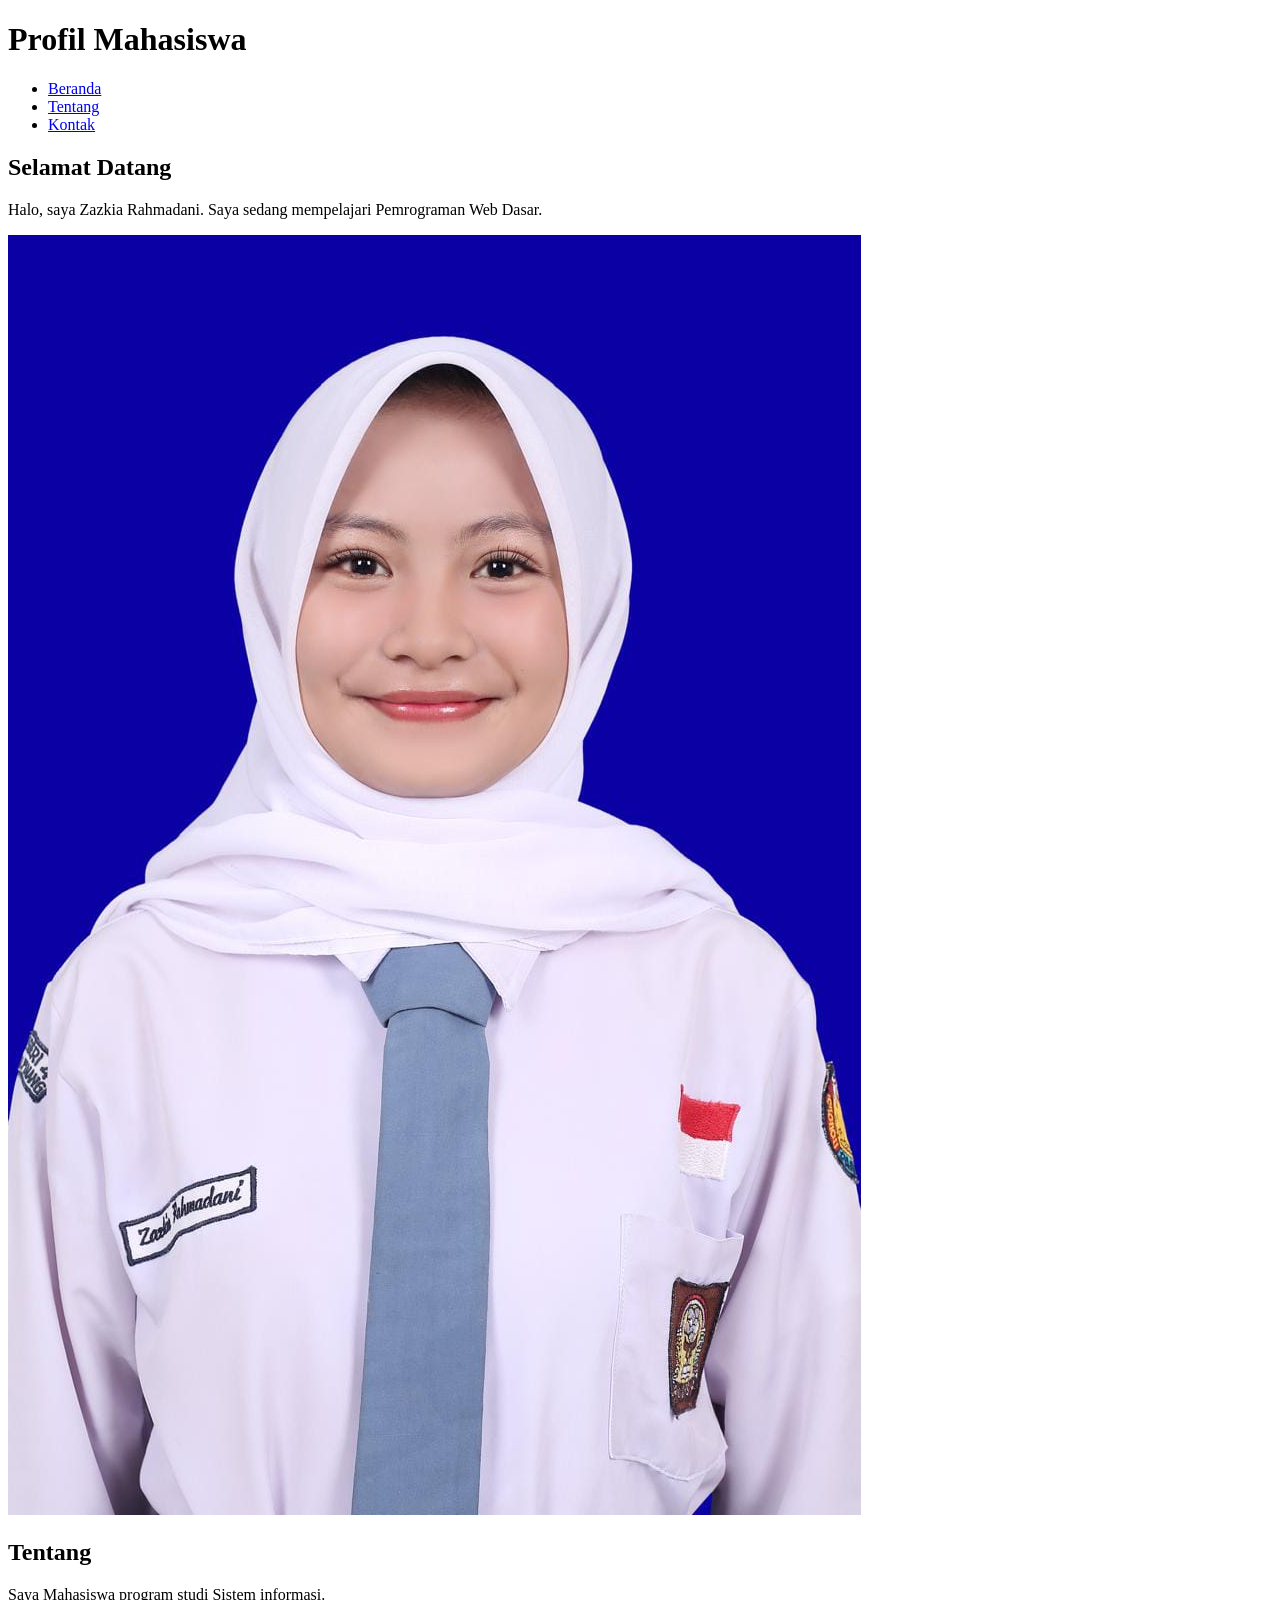
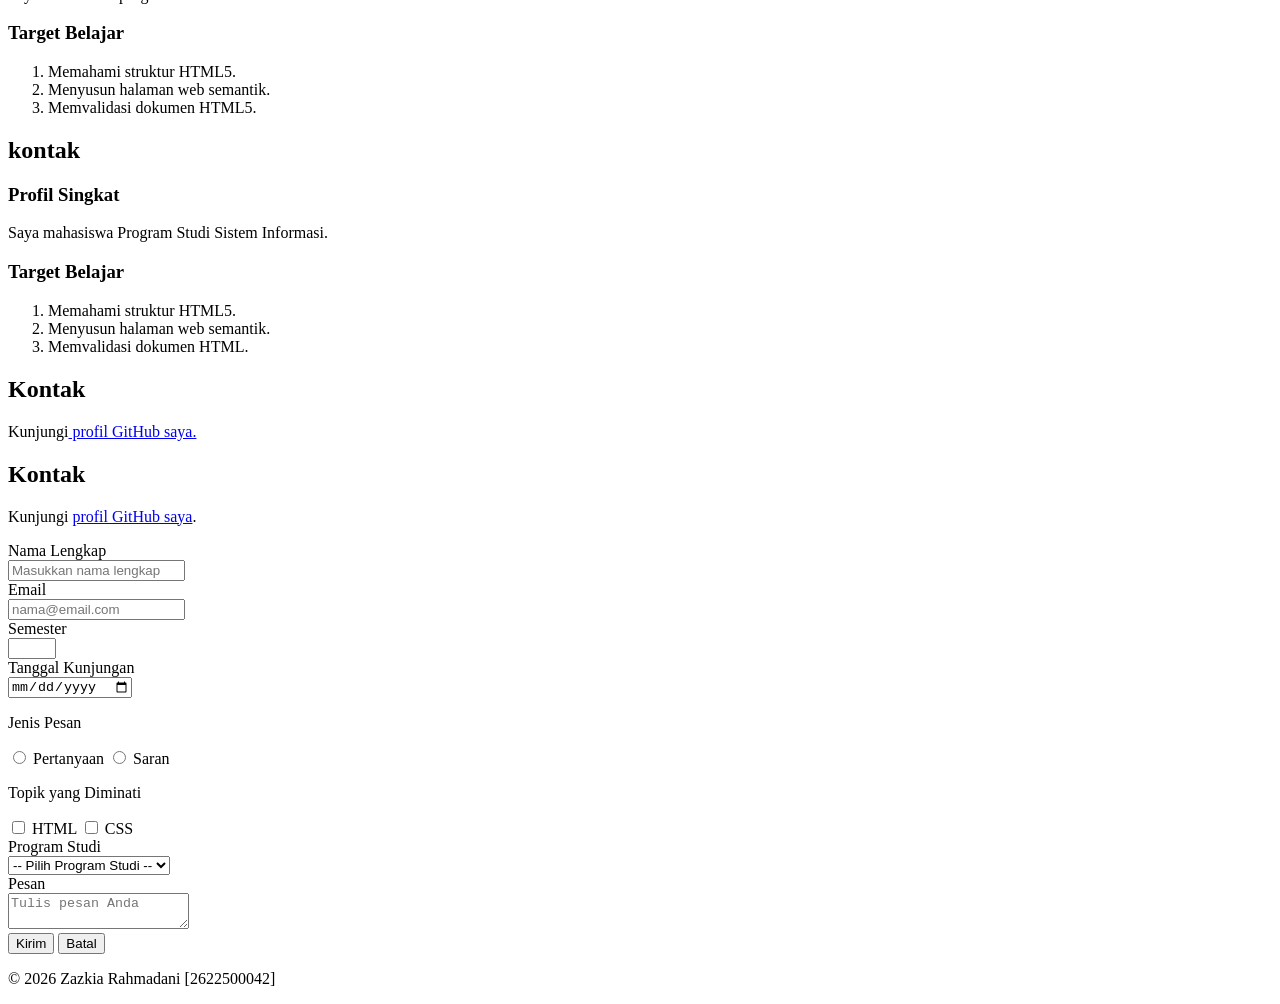
==== pertemuan-03/index.html @ 9c7eb6fb "pesan yang menjelaskan perubahan" ====
<!DOCTYPE html>
<html lang="id">

<head>
    <meta charset="UTF-8">
    <meta name="viewport" content="width=device-width, initial-scale=1.0">
    <title>Profil Mahasiswa</title>
</head>

<body>
    <header>
        <h1>Profil Mahasiswa</h1>
        <nav>
            <ul>
                <li><a href="#beranda">Beranda</a></li>
                <li><a href="#tentang">Tentang</a></li>
                <li><a href="#kontak">Kontak</a></li>
            </ul>
        </nav>
    </header>

    <main>
        <section id="home">
            <h2>Selamat Datang</h2>
            <p> Halo, saya Zazkia Rahmadani. Saya sedang mempelajari Pemrograman Web Dasar.</p>
            <img src="img/foto-profil.jpeg" alt="foto-profil.jpeg">
        </section>

        <section id="about">
            <h2>Tentang </h2>
            <p>Saya Mahasiswa program studi Sistem informasi.</p>
            <h3>Target Belajar</h3>
            <nav>
                <ol>
                    <li>Memahami struktur HTML5.</li>
                    <li>Menyusun halaman web semantik.</li>
                    <li>Memvalidasi dokumen HTML5.</1i>
                </ol>
            </nav>
        </section>

        <section id="content">
            <article>
                <h2>kontak</h2>
                <h3>Profil Singkat</h3>
                <p>Saya mahasiswa Program Studi Sistem Informasi.</p>
            </article>

            <article>
                <h3>Target Belajar</h3>
                <nav>
                    <ol>
                        <li>Memahami struktur HTML5.</li>
                        <li>Menyusun halaman web semantik.</li>
                        <li>Memvalidasi dokumen HTML.</li>
                    </ol>
                </nav>
            </article>

        </section>


        <section id="kontak">
            <h2>Kontak</h2>
            <p>Kunjungi<a href="https://github.com/"> profil GitHub saya.</a></p>

            <section id="contact">
                <h2>Kontak</h2>
                <p>Kunjungi <a href="https://github.com/username">profil GitHub saya</a>.</p>

                <form action="index.html" method="post">
                    <div class="form-group">
                        <label for="nama">Nama Lengkap</label><br>
                        <input class="input-form" 
                                type="text" 
                                id="nama"
                                name="nama" 
                                placeholder="Masukkan nama lengkap" 
                                minlength="3" 
                                maxlength="50" 
                                required>
                    </div>

                    <div class="form-group">
                        <label for="email">Email</label><br>
                        <input class="input-form" 
                                type="email" 
                                id="email" 
                                name="email" 
                                placeholder="nama@email.com"
                                required>

                    </div>
                    <div class="form-group">
                        <label for="semester">Semester</label><br>
                        <input class="input-form" 
                                type="number" 
                                id="semester" 
                                name="semester" 
                                min="1" 
                                max="14"
                                required>
                    </div>

                    <div class="form-group">
                        <label for="tanggal">Tanggal Kunjungan</label><br>
                        <input class="input-form" 
                                type="date" 
                                id="tanggal" 
                                name="tanggal" 
                                required>
                    </div>

                    <div class="form-group">
                        <p>Jenis Pesan</p>
                        <input type="radio" id="pertanyaan" name="jenis_pesan" value="pertanyaan" required>
                        <label for="pertanyaan">Pertanyaan</label>
                        <input type="radio" id="saran" name="jenis_pesan" value="saran">
                        <label for="saran">Saran</label>
                    </div>

                    <div class="form-group">
                        <p>Topik yang Diminati</p>
                        <input type="checkbox" id="minat-html" name="minat" value="HTML">
                        <label for="minat-html">HTML</label>
                        <input type="checkbox" id="minat-css" name="minat" value="CSS">
                        <label for="minat-css">CSS</label>
                    </div>

                    <div class="form-group">
                        <label for="prodi">Program Studi</label><br>
                        <select class="input-form" id="prodi" name="prodi" required>
                            <option value="">-- Pilih Program Studi --</option>
                            <option value="SI">Sistem Informasi</option>
                            <option value="TI">Teknik Informatika</option>
                        </select>
                    </div>

                    <div class="form-group">
                        <label for="pesan">Pesan</label><br>
                        <textarea class="input-form"
                                    id="pesan" 
                                    name="pesan" 
                                    maxlength="300"
                                    placeholder="Tulis pesan Anda" 
                                    required></textarea>
                    </div>

                    <button type="submit">Kirim</button>
                    <button type="reset">Batal</button>
                </form>
            </section>

    </main>

    <footer>
        <p>© 2026 Zazkia Rahmadani [2622500042]</p>
    </footer>

</body>

</html>
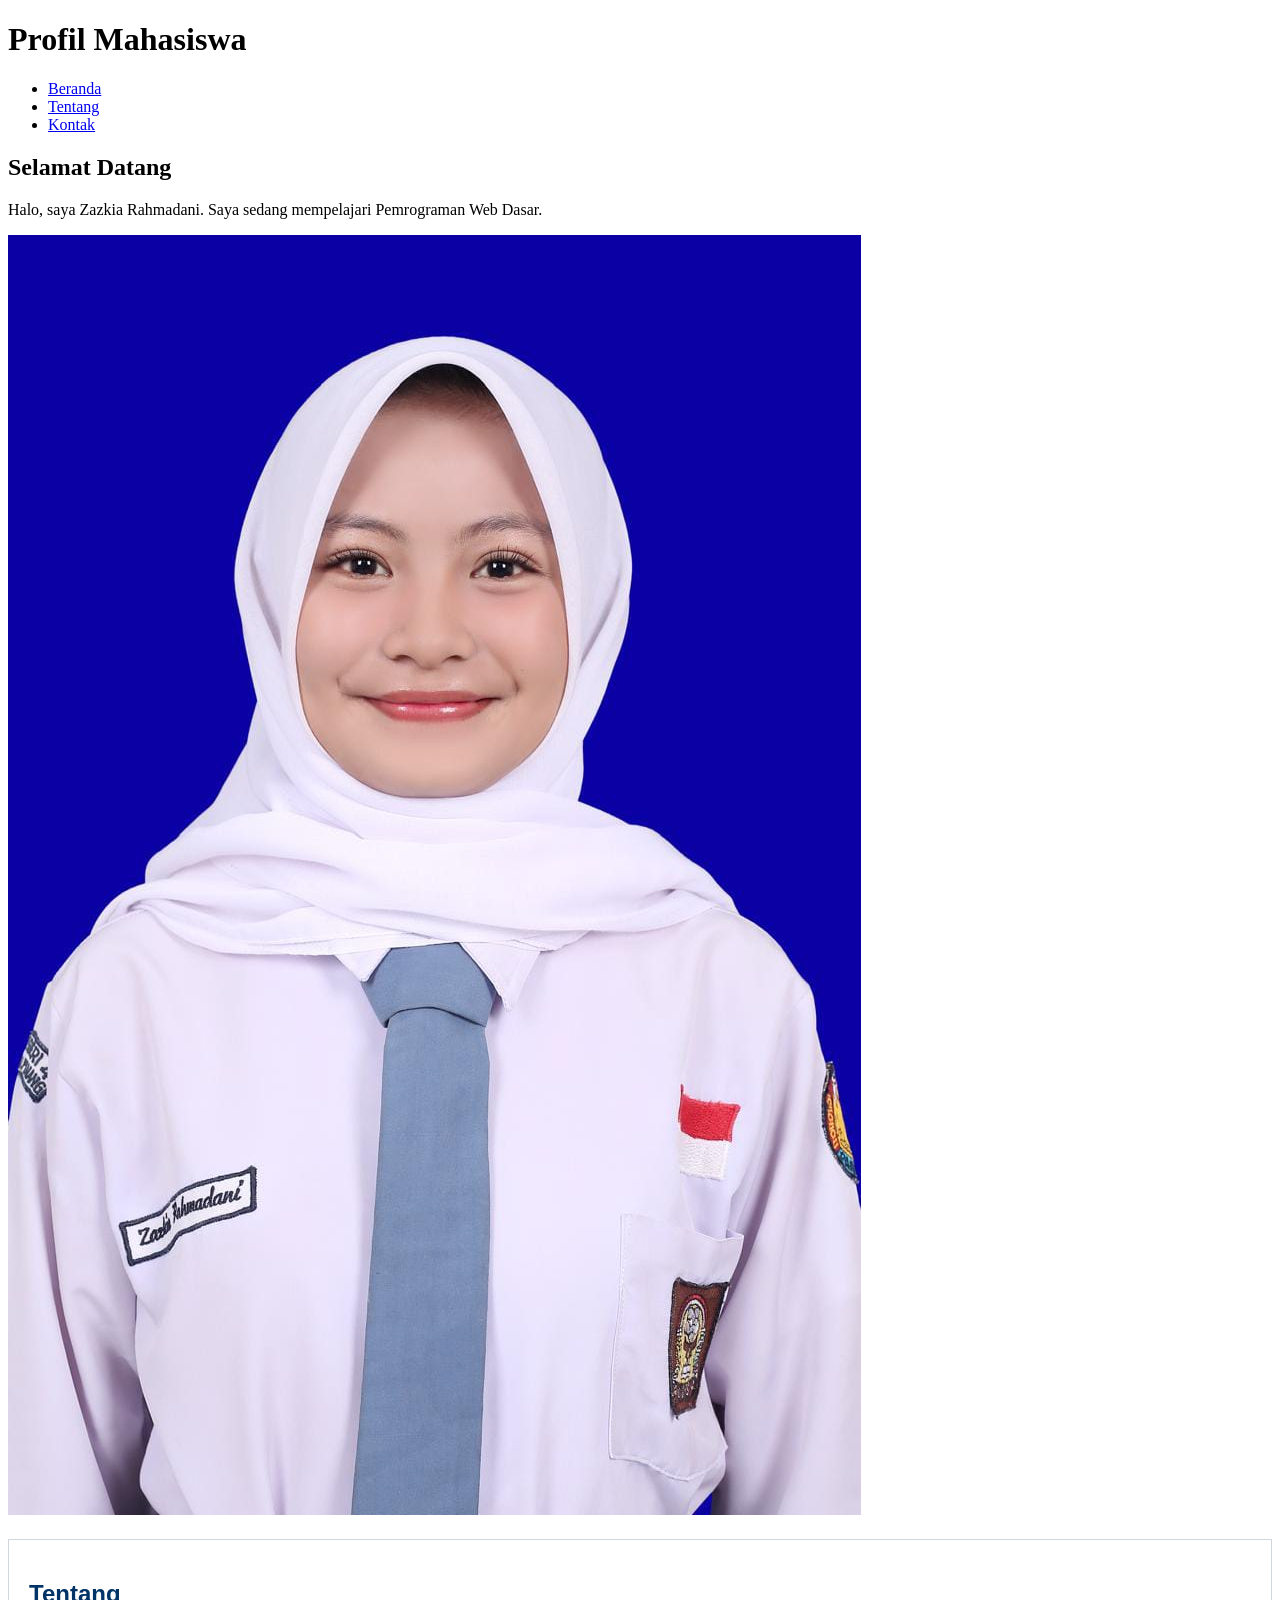
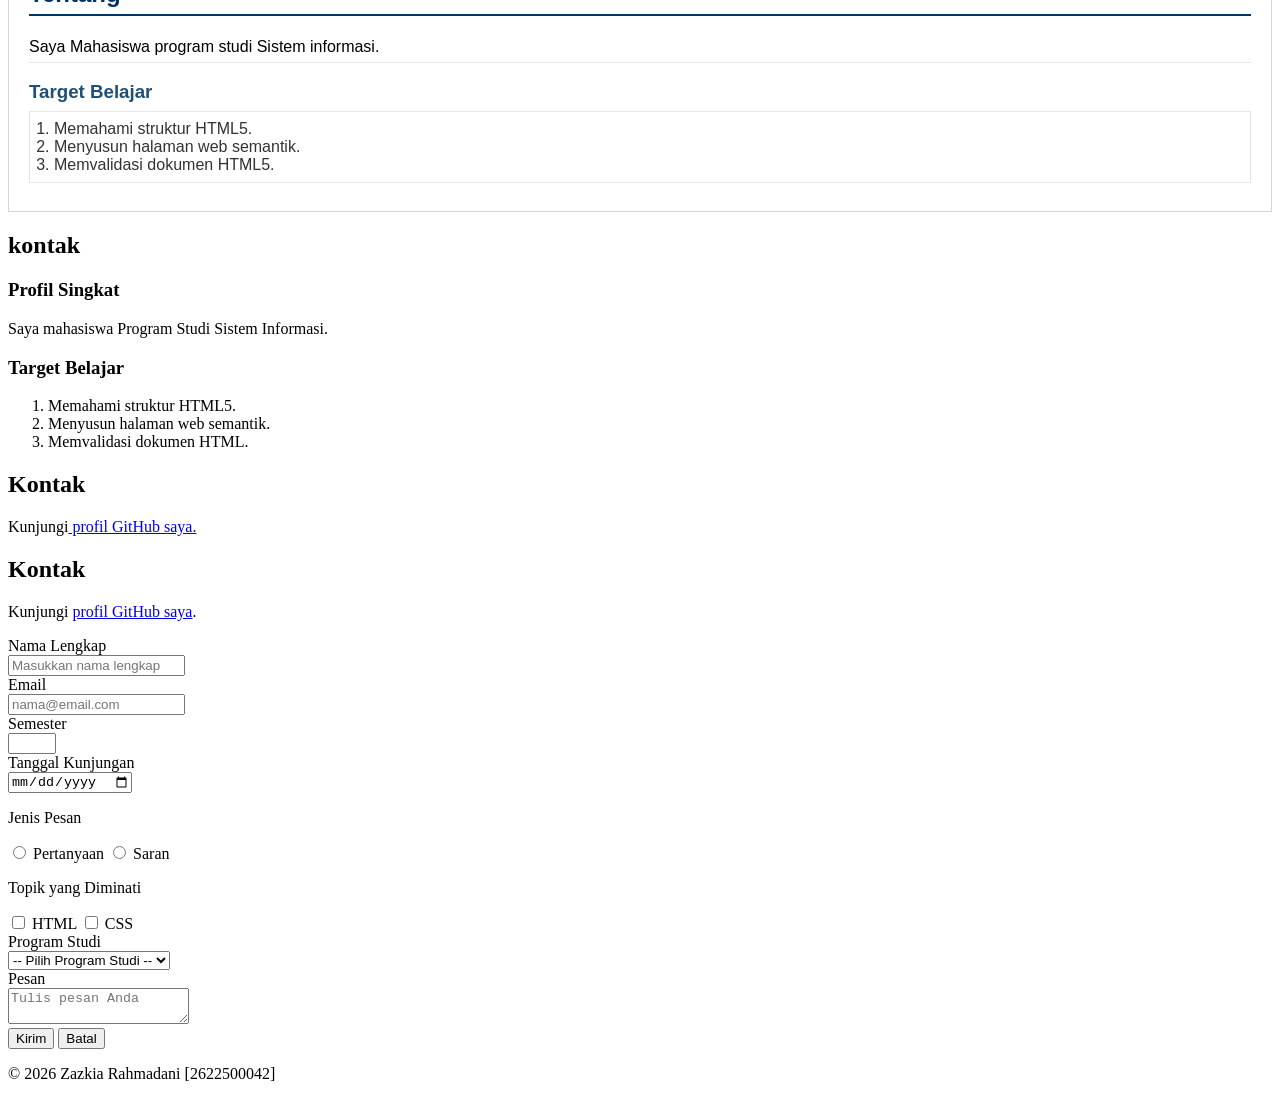
==== commit 0cd5f7d9: "menambahkan css" ====
--- a/pertemuan-03/index.html
+++ b/pertemuan-03/index.html
@@ -5,6 +5,40 @@
     <meta charset="UTF-8">
     <meta name="viewport" content="width=device-width, initial-scale=1.0">
     <title>Profil Mahasiswa</title>
+    <style>
+        #about {
+            background-color: #ffffff;
+            border: 1px solid #d0d7de;
+            padding: 20px;
+            margin: 20px 0;
+            font-family: Arial, sans-serif;
+        }
+
+        #about h2 {
+            color: #003366;
+            border-bottom: 2px solid #003366;
+            padding-bottom: 6px;
+            margin-bottom: 16px;
+        }
+
+        #about h3 {
+            color: #1f4e78;
+            margin-bottom: 6px;
+        }
+
+        #about p {
+            margin: 6px 0;
+            padding: 6px 0;
+            border-bottom: 1px solid #e6e6e6;
+        }
+
+        #about ol {
+            color: #333333;
+            margin: 8px 0;
+            padding: 8px 24px;
+            border: 1px solid #e6e6e6;
+        }
+    </style>
 </head>
 
 <body>
@@ -68,7 +102,7 @@
                 <h2>Kontak</h2>
                 <p>Kunjungi <a href="https://github.com/username">profil GitHub saya</a>.</p>
 
-                <form action="index.html" method="post">
+                <form action="index.html" method="get">
                     <div class="form-group">
                         <label for="nama">Nama Lengkap</label><br>
                         <input class="input-form" 
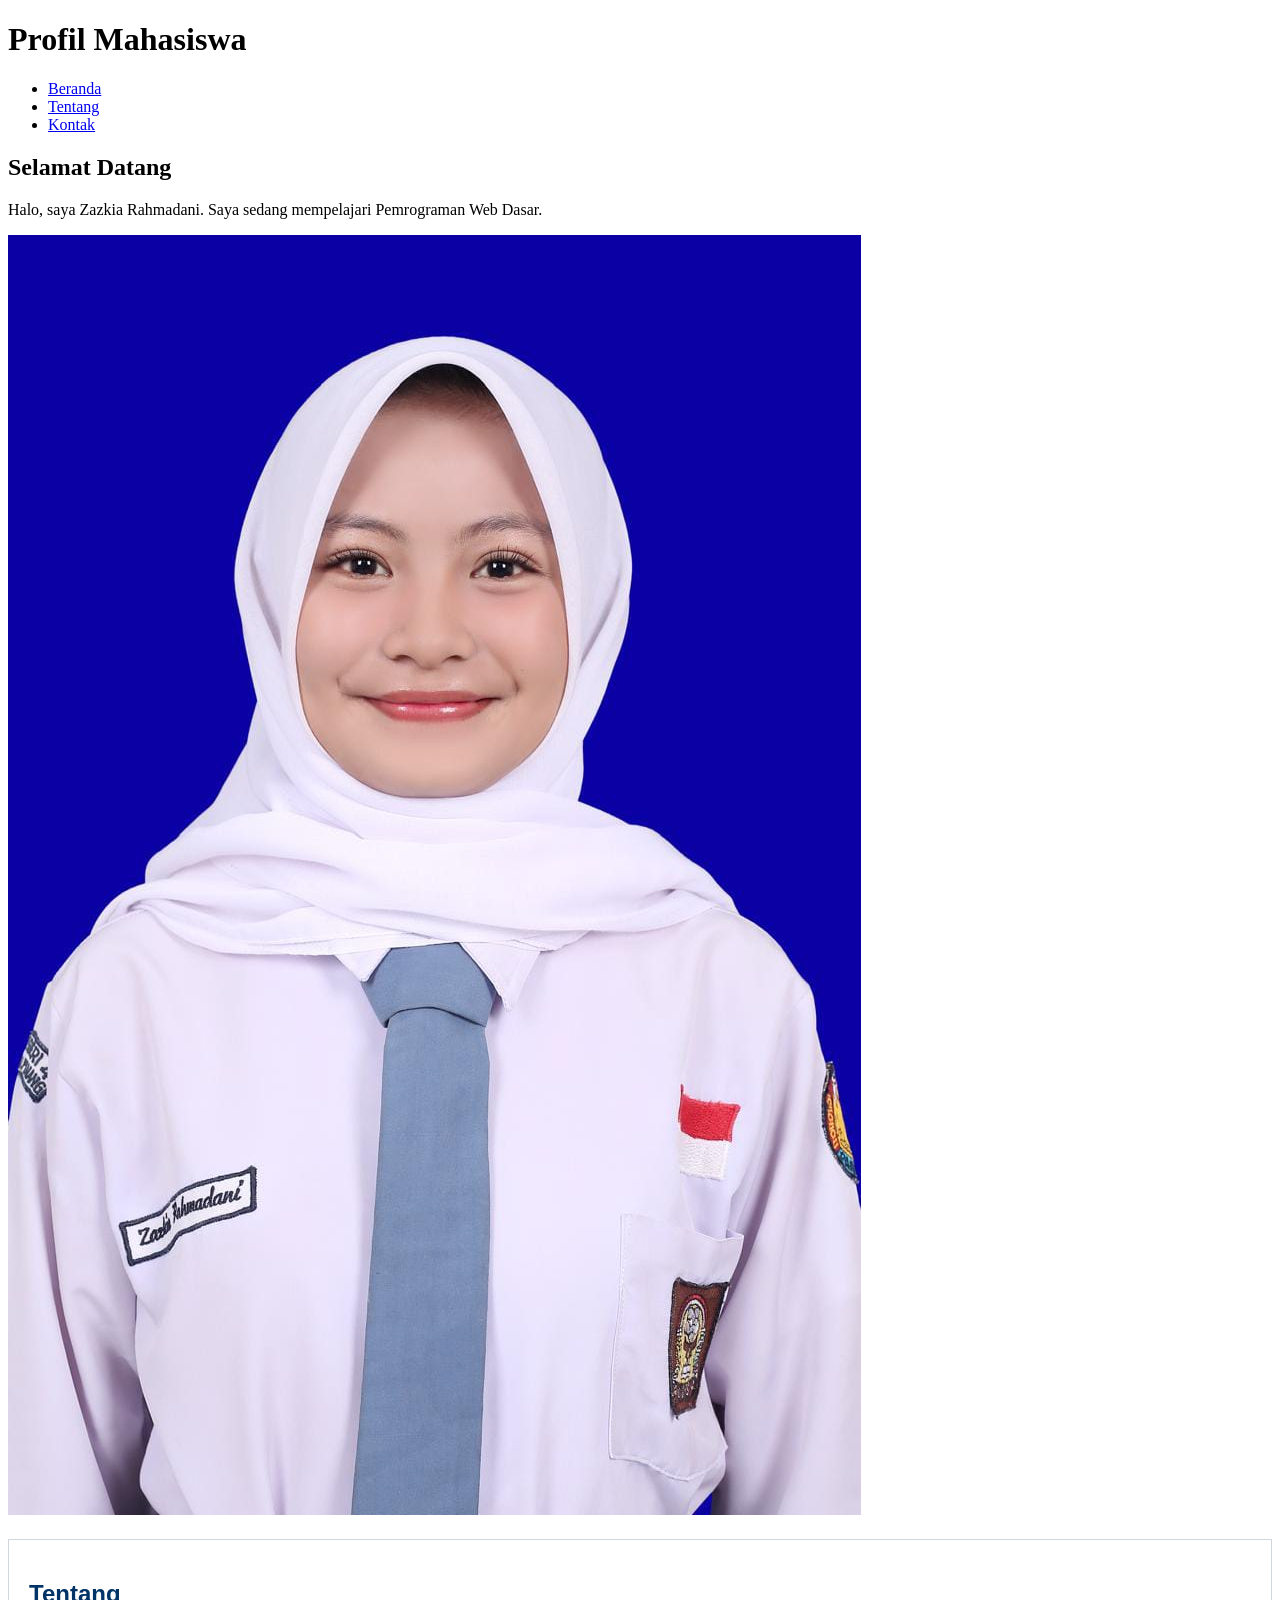
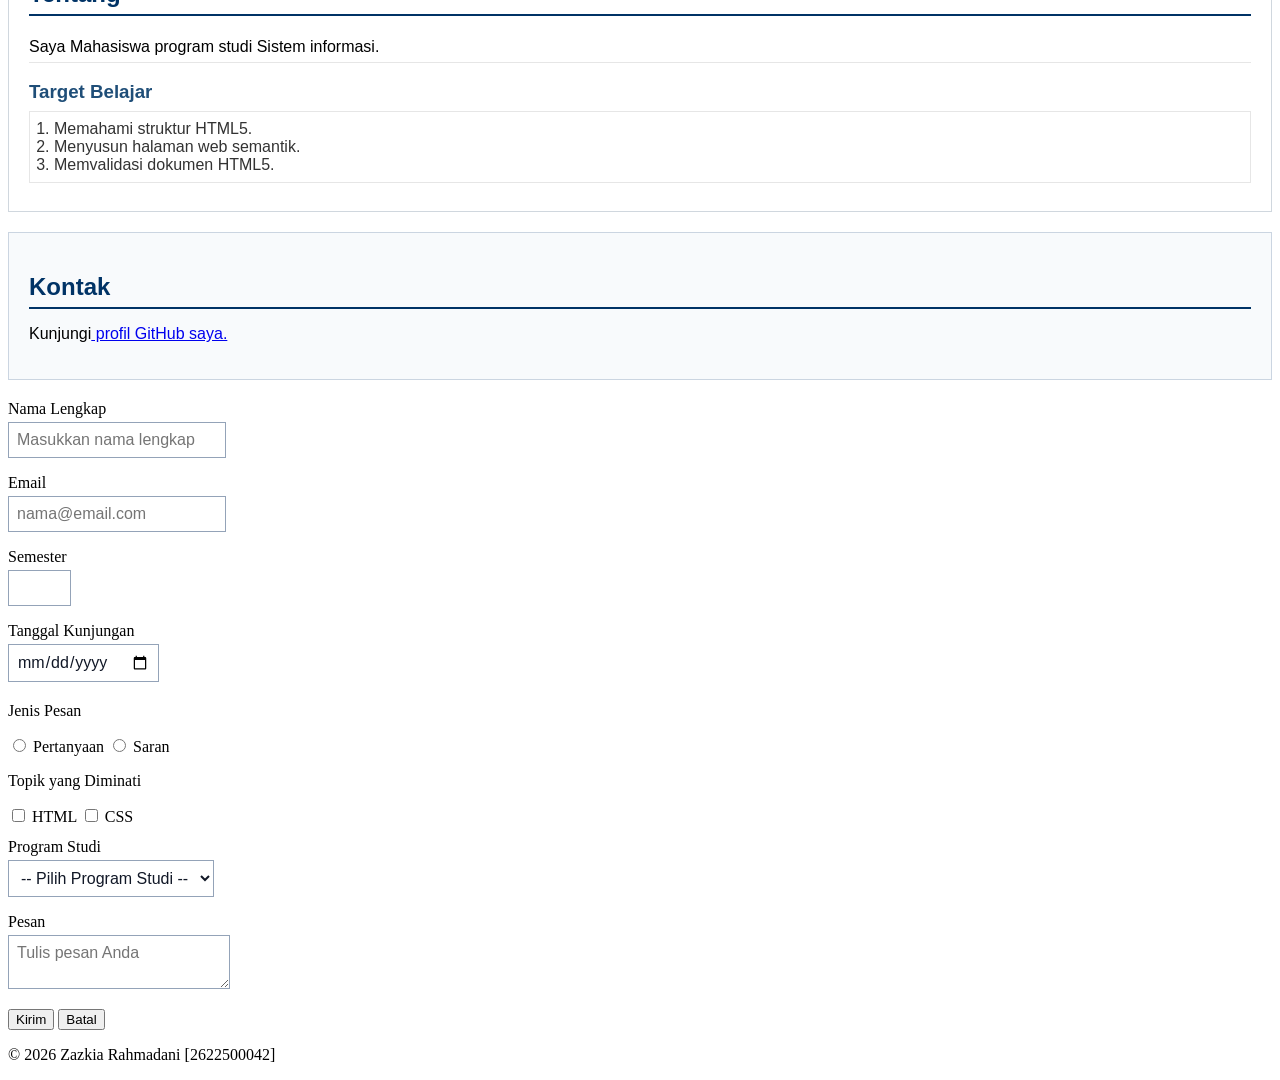
==== commit 8db7fabd: "Menambahkan CSS dasar selector ID section#about" ====
--- a/pertemuan-03/index.html
+++ b/pertemuan-03/index.html
@@ -1,11 +1,10 @@
 <!DOCTYPE html>
 <html lang="id">
-
-<head>
-    <meta charset="UTF-8">
-    <meta name="viewport" content="width=device-width, initial-scale=1.0">
-    <title>Profil Mahasiswa</title>
-    <style>
+    <head>
+     <meta charset="UTF-8">
+     <meta name="viewport" content="width=device-width, initial-scale=1.0">
+     <title>Profil Mahasiswa</title>
+     <style>
         #about {
             background-color: #ffffff;
             border: 1px solid #d0d7de;
@@ -13,30 +12,63 @@
             margin: 20px 0;
             font-family: Arial, sans-serif;
         }
-
         #about h2 {
             color: #003366;
             border-bottom: 2px solid #003366;
             padding-bottom: 6px;
             margin-bottom: 16px;
         }
-
         #about h3 {
             color: #1f4e78;
             margin-bottom: 6px;
         }
-
         #about p {
             margin: 6px 0;
             padding: 6px 0;
             border-bottom: 1px solid #e6e6e6;
         }
-
         #about ol {
             color: #333333;
             margin: 8px 0;
             padding: 8px 24px;
             border: 1px solid #e6e6e6;
+        }
+        #contact {
+            background-color: #f8fafc;
+            border: 1px solid #cbd5e1;
+            padding: 20px;
+            margin: 20px 0;
+            font-family: Arial, sans-serif;
+        }
+        #contact h2 {
+            color: #003366;
+            border-bottom: 2px solid #003366;
+            padding-bottom: 6px;
+            margin-bottom: 16px;
+        }
+        .form-group {
+            margin: 12px 0;
+        }
+        #contact label {
+            color: #1f2937;
+            font-weight: bold;
+        }
+        .input-form {
+            background-color: #ffffff;
+            color: #111827;
+            font-family: Arial, sans-serif;
+            font-size: 16px;
+            padding: 8px;
+            margin: 4px 0;
+            border: 1px solid #94a3b8;
+        }
+        #contact button {
+            background-color: #003366;
+            color: #ffffff;
+            font-weight: bold;
+            padding: 8px 14px;
+            margin: 8px 6px 0 0;
+            border: 1px solid #003366;
         }
     </style>
 </head>
@@ -73,34 +105,12 @@
             </nav>
         </section>
 
-        <section id="content">
-            <article>
-                <h2>kontak</h2>
-                <h3>Profil Singkat</h3>
-                <p>Saya mahasiswa Program Studi Sistem Informasi.</p>
-            </article>
-
-            <article>
-                <h3>Target Belajar</h3>
-                <nav>
-                    <ol>
-                        <li>Memahami struktur HTML5.</li>
-                        <li>Menyusun halaman web semantik.</li>
-                        <li>Memvalidasi dokumen HTML.</li>
-                    </ol>
-                </nav>
-            </article>
-
-        </section>
-
-
-        <section id="kontak">
+        <section id="contact">
             <h2>Kontak</h2>
             <p>Kunjungi<a href="https://github.com/"> profil GitHub saya.</a></p>
-
-            <section id="contact">
-                <h2>Kontak</h2>
-                <p>Kunjungi <a href="https://github.com/username">profil GitHub saya</a>.</p>
+        </section>
+    </main>
+
 
                 <form action="index.html" method="get">
                     <div class="form-group">
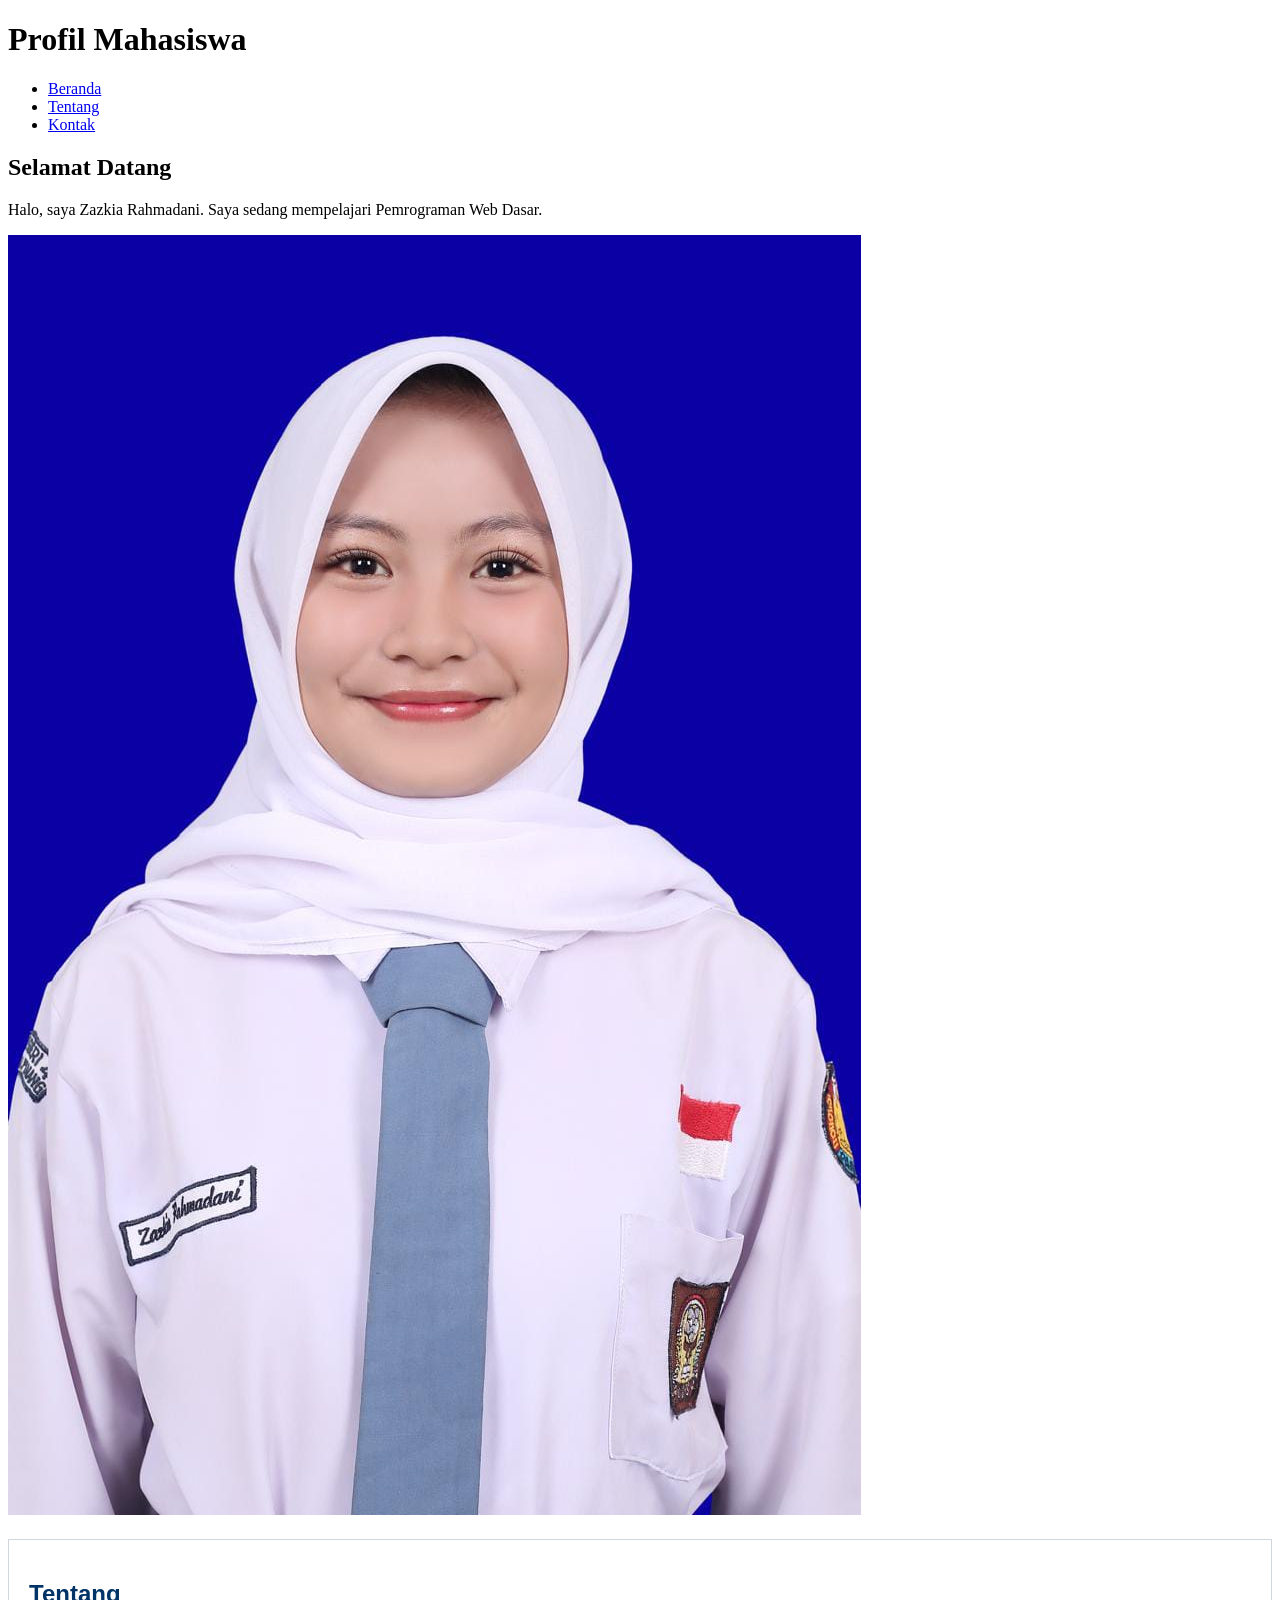
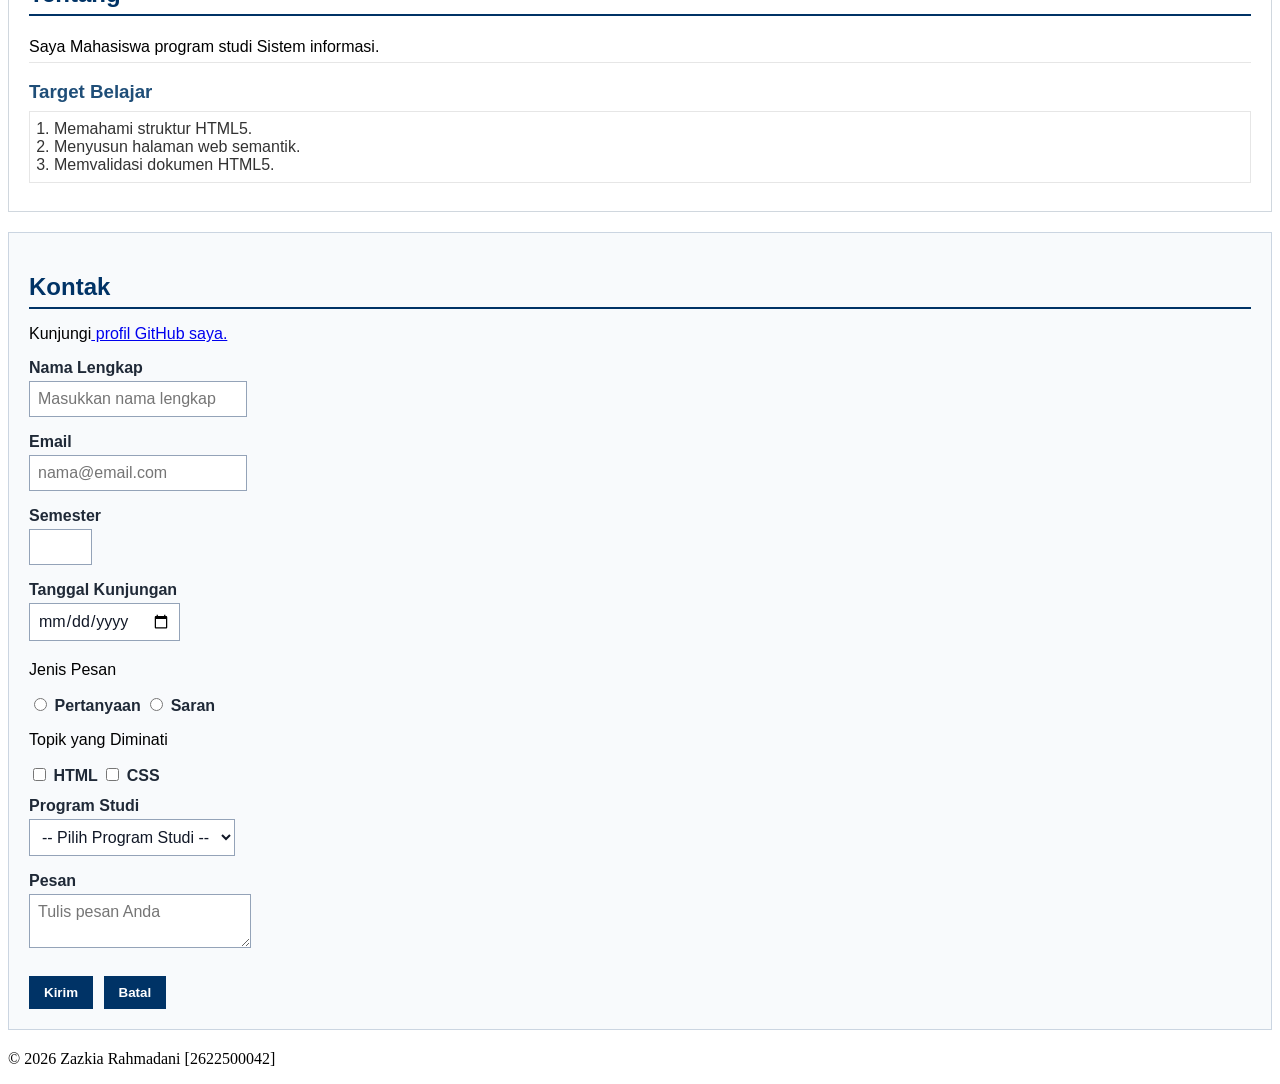
==== commit c0bb1f1b: "menambahkan css" ====
--- a/pertemuan-03/index.html
+++ b/pertemuan-03/index.html
@@ -108,9 +108,6 @@
         <section id="contact">
             <h2>Kontak</h2>
             <p>Kunjungi<a href="https://github.com/"> profil GitHub saya.</a></p>
-        </section>
-    </main>
-
 
                 <form action="index.html" method="get">
                     <div class="form-group">
@@ -119,7 +116,7 @@
                                 type="text" 
                                 id="nama"
                                 name="nama" 
-                                placeholder="Masukkan nama lengkap" 
+                                placeholder="Masukkan nama lengkap"
                                 minlength="3" 
                                 maxlength="50" 
                                 required>
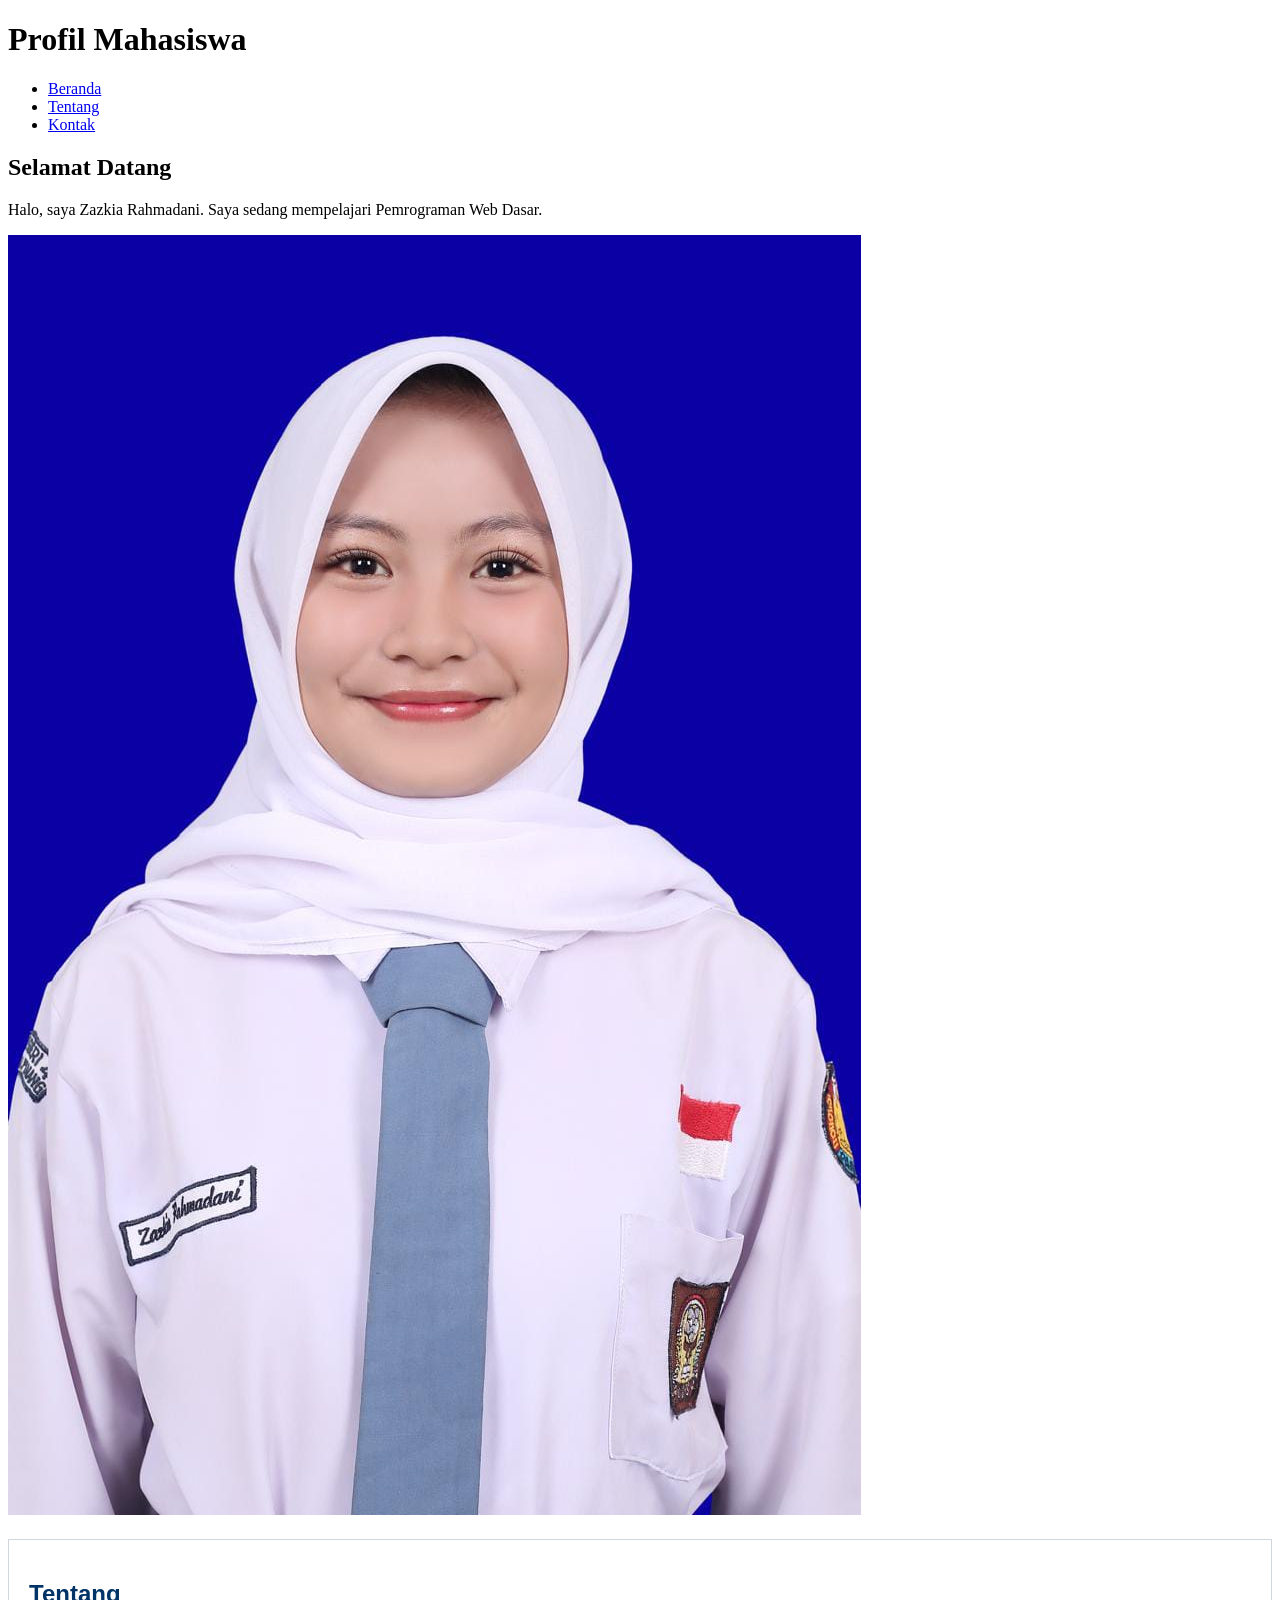
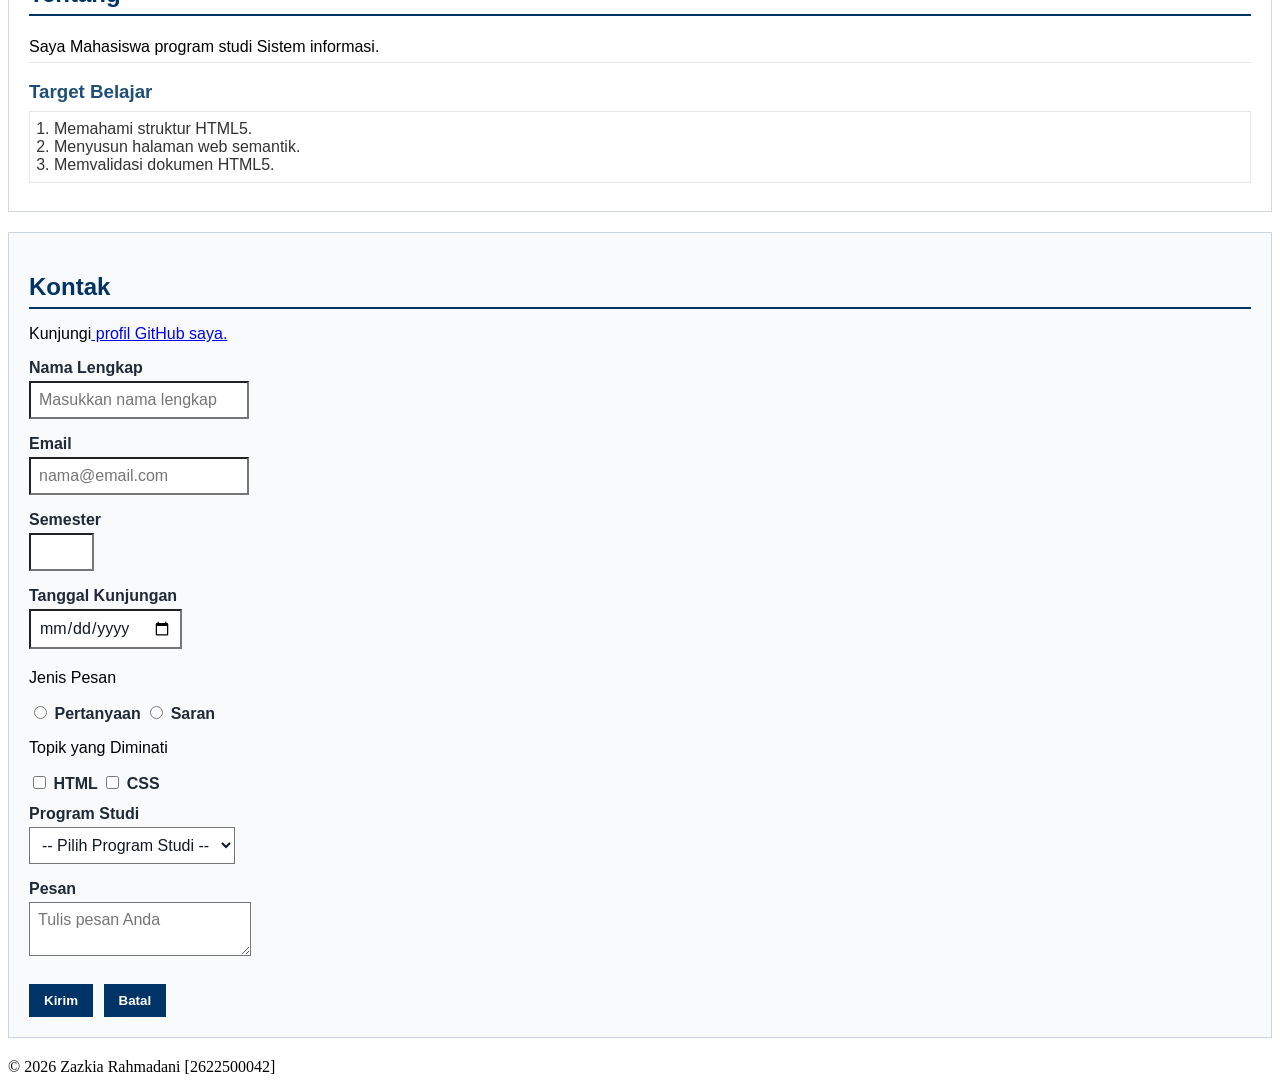
==== commit 915d21ba: "amenampilkan css di github pages" ====
--- a/pertemuan-03/index.html
+++ b/pertemuan-03/index.html
@@ -60,7 +60,6 @@
             font-size: 16px;
             padding: 8px;
             margin: 4px 0;
-            border: 1px solid #94a3b8;
         }
         #contact button {
             background-color: #003366;
@@ -130,8 +129,8 @@
                                 name="email" 
                                 placeholder="nama@email.com"
                                 required>
-
-                    </div>
+                    </div>
+
                     <div class="form-group">
                         <label for="semester">Semester</label><br>
                         <input class="input-form" 
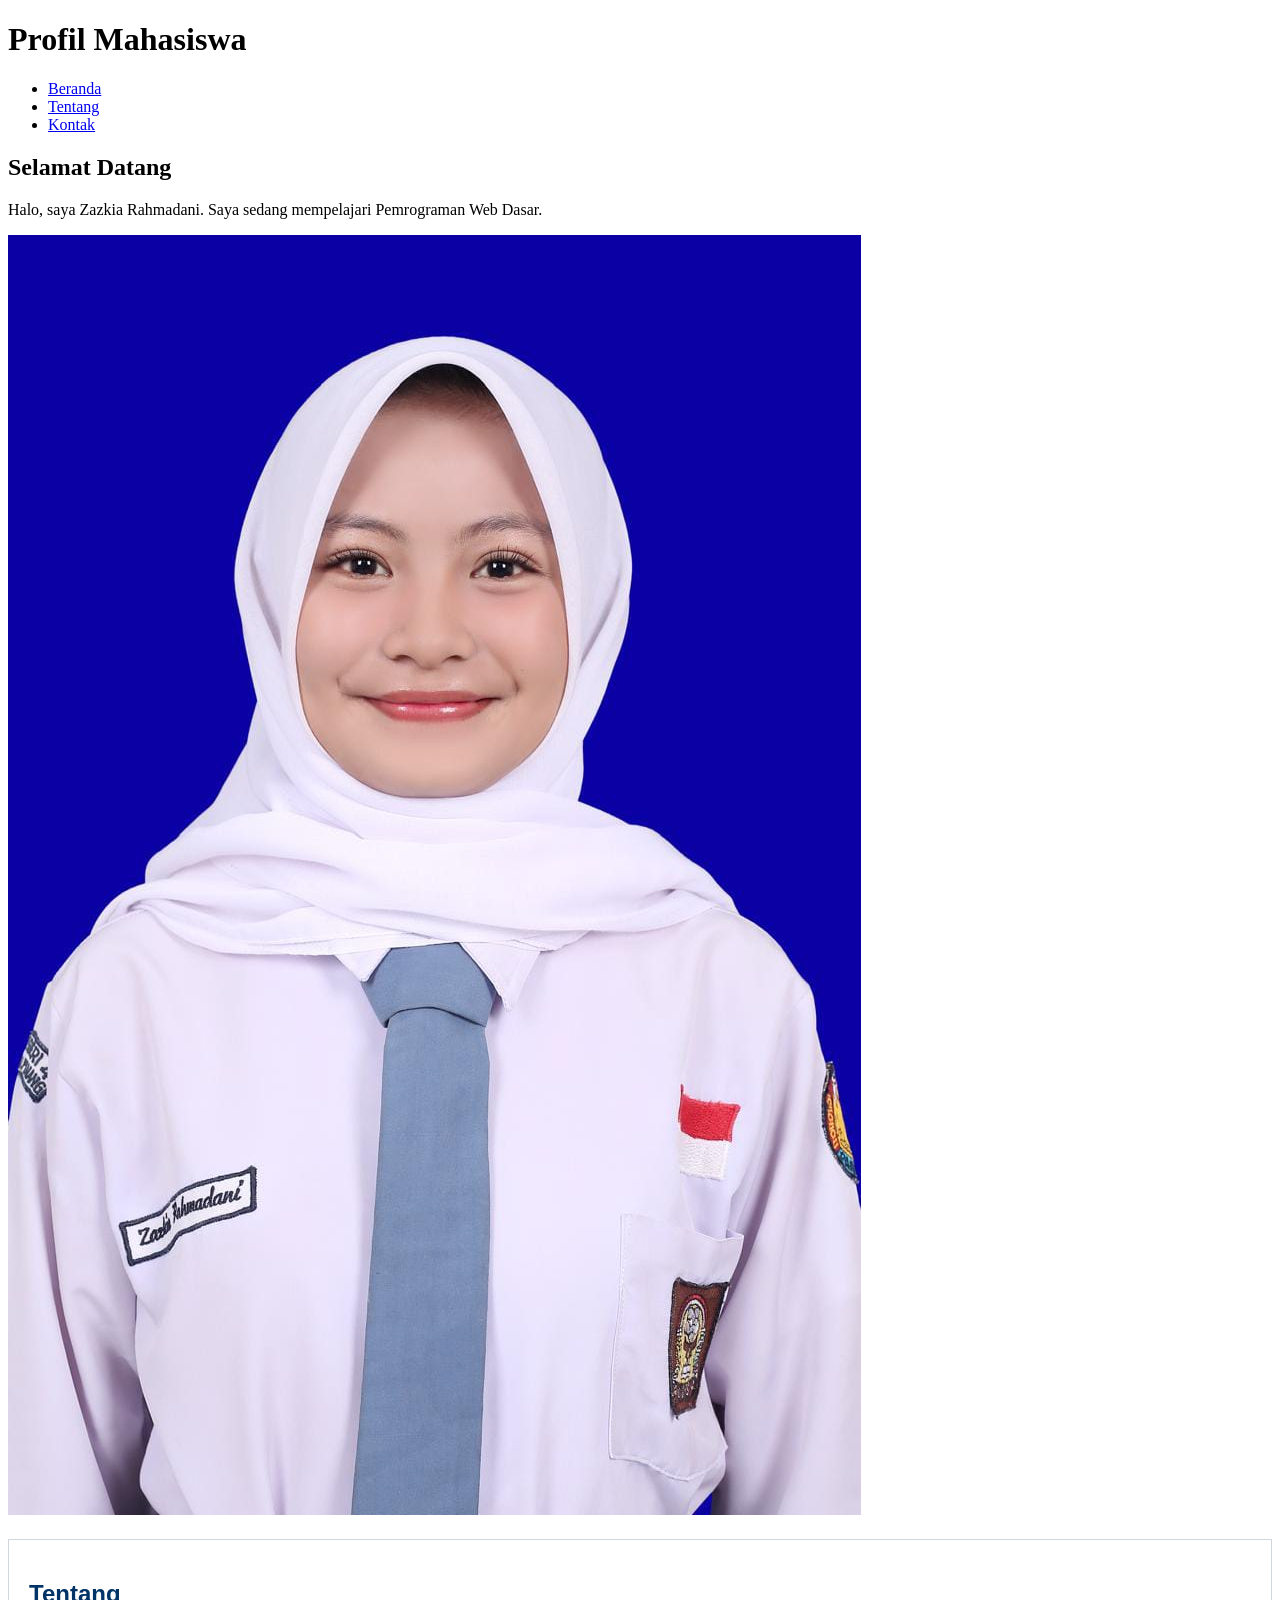
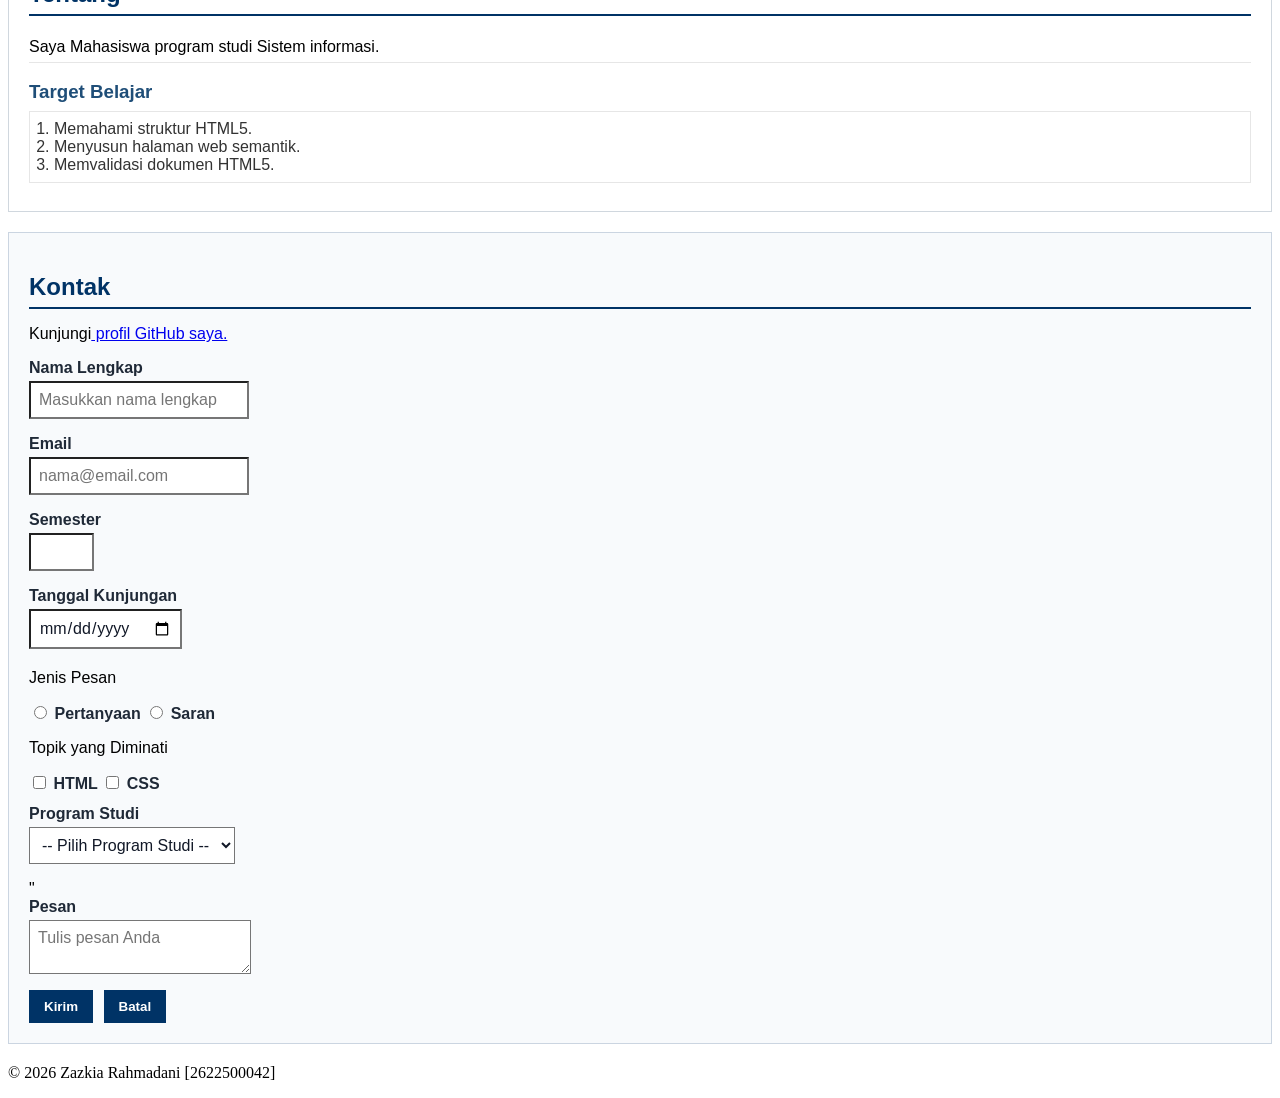
==== commit 76947432: "pisahkan css dari html pada pertemuan 04" ====
--- a/pertemuan-03/index.html
+++ b/pertemuan-03/index.html
@@ -175,8 +175,8 @@
                             <option value="TI">Teknik Informatika</option>
                         </select>
                     </div>
-
-                    <div class="form-group">
+"
+                    <div class=form-group">
                         <label for="pesan">Pesan</label><br>
                         <textarea class="input-form"
                                     id="pesan" 
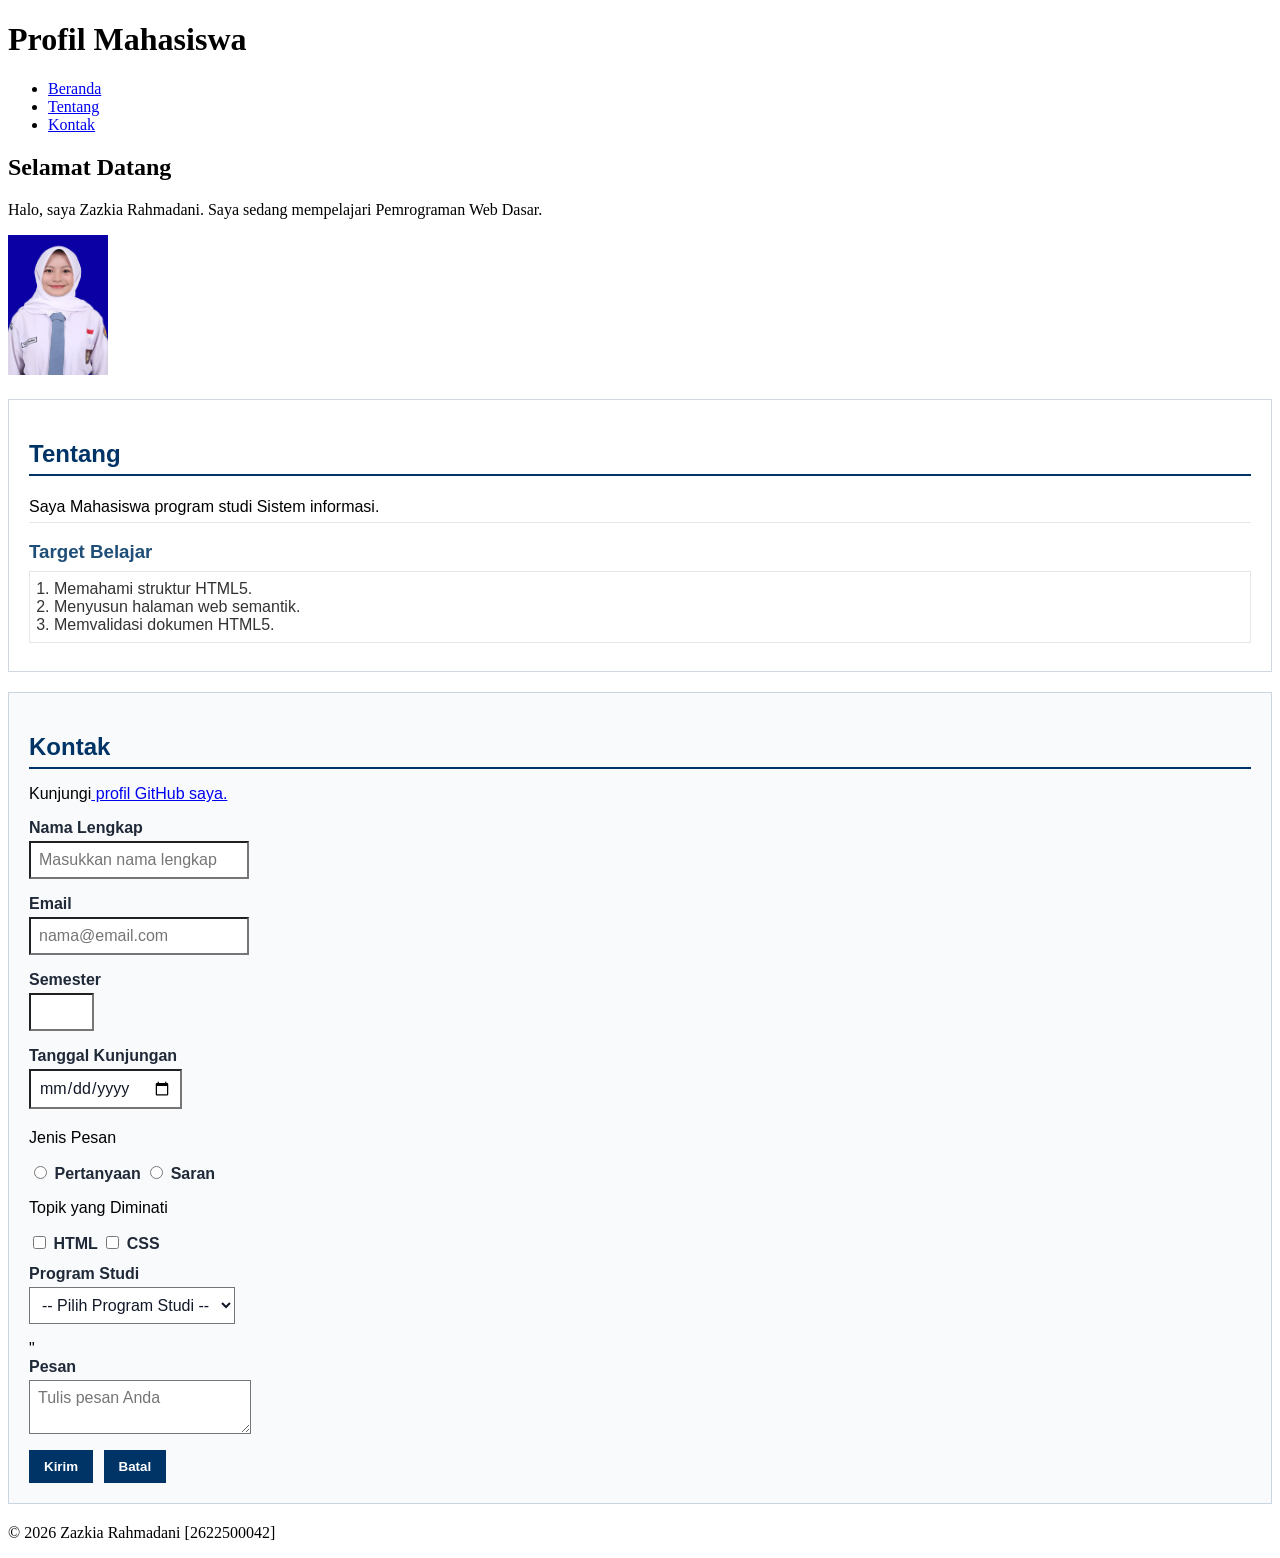
==== commit 75eaee51: "update foto profil" ====
--- a/pertemuan-03/index.html
+++ b/pertemuan-03/index.html
@@ -88,7 +88,7 @@
         <section id="home">
             <h2>Selamat Datang</h2>
             <p> Halo, saya Zazkia Rahmadani. Saya sedang mempelajari Pemrograman Web Dasar.</p>
-            <img src="img/foto-profil.jpeg" alt="foto-profil.jpeg">
+            <img src="img/foto-profil.jpeg" width="100" height="140" alt="foto-profil.jpeg">
         </section>
 
         <section id="about">
